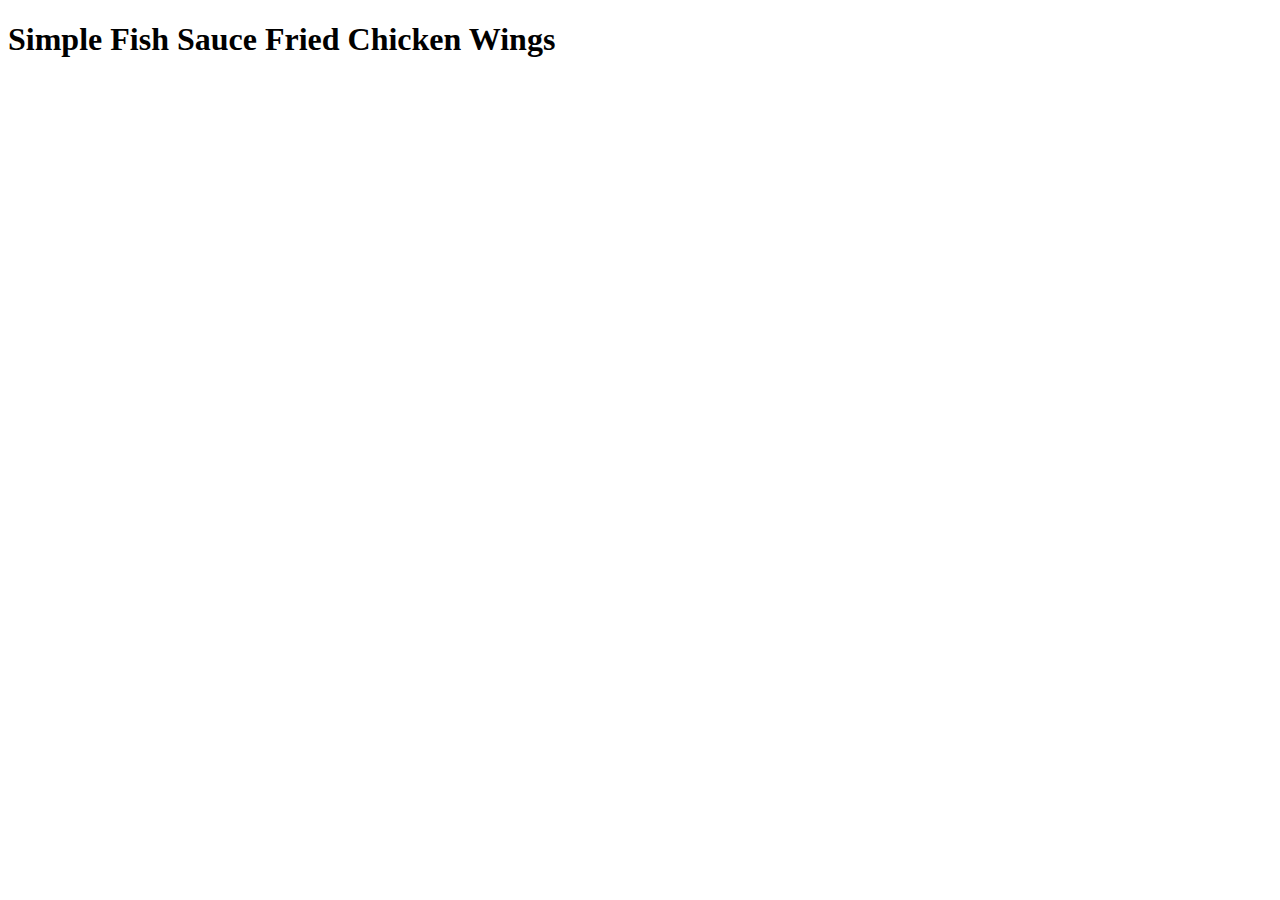
==== recipes/chicken-wings.html @ 1fb4f029 "- Modified README.md to add description - Added a styles.css file - Added recipes directory to store" ====
<!DOCTYPE html>
<html lang="en">
<head>
    <meta charset="UTF-8">
    <meta http-equiv="X-UA-Compatible" content="IE=edge">
    <meta name="viewport" content="width=device-width, initial-scale=1.0">
    <link rel="stylesheet" href="styles.css" type="text/css">
    <title>Odin Recipes</title>
</head>
<body>
    <h1 class="header">Simple Fish Sauce Fried Chicken Wings</h1>
    
</body>
</html>
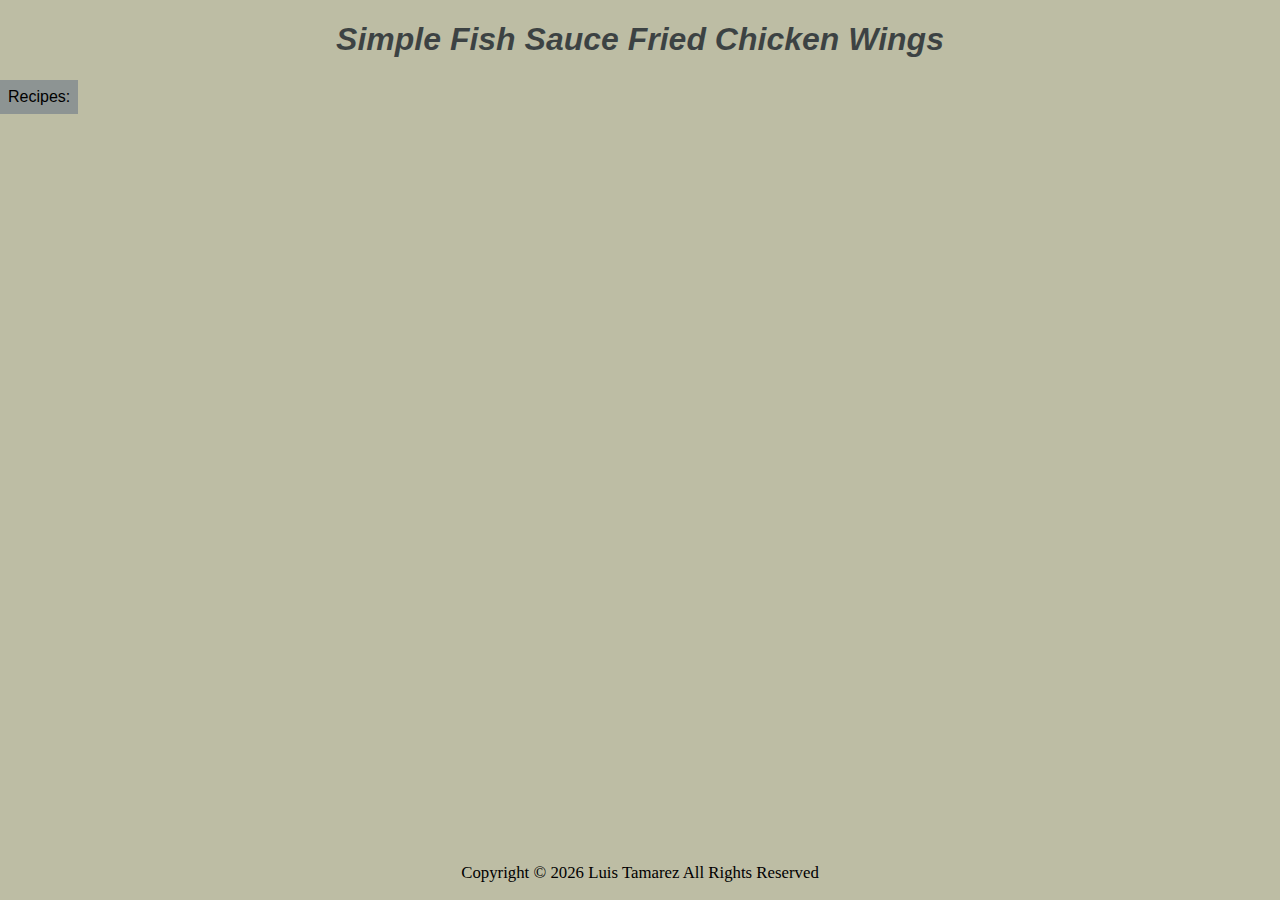
==== commit e0b19fa1: "Fixed menu paths and added html basic layout for all pages" ====
--- a/recipes/chicken-wings.html
+++ b/recipes/chicken-wings.html
@@ -1,14 +1,31 @@
 <!DOCTYPE html>
 <html lang="en">
-<head>
-    <meta charset="UTF-8">
-    <meta http-equiv="X-UA-Compatible" content="IE=edge">
-    <meta name="viewport" content="width=device-width, initial-scale=1.0">
-    <link rel="stylesheet" href="styles.css" type="text/css">
-    <title>Odin Recipes</title>
-</head>
-<body>
-    <h1 class="header">Simple Fish Sauce Fried Chicken Wings</h1>
-    
-</body>
+    <head>
+        <meta charset="UTF-8">
+        <meta http-equiv="X-UA-Compatible" content="IE=edge">
+        <meta name="viewport" content="width=device-width, initial-scale=1.0">
+        <link rel="stylesheet" href="../styles.css" type="text/css">
+        <title>Odin Recipes</title>
+    </head>
+    <body>
+        <h1 class="header">Simple Fish Sauce Fried Chicken Wings</h1>
+        <header>
+            <div class="menu">
+                <button class="menu-btn">Recipes:</button>
+                <div class="menu-pages">
+                    <a href="../index.html">Home</a>
+                    <a href="steak.html">Sous Vide Steak</a>
+                    <a href="mofongo.html">Mofongo</a>                       
+                    <a href="sancocho.html">Sancocho</a>
+                    <a href="green-curry.html">Thai Green Curry</a>
+                </div>
+            </div>
+        </header>
+        <main>
+
+        </main>
+        <footer class="footer">
+            <p>Copyright &copy; <script>document.write(new Date().getFullYear());</script> Luis Tamarez All Rights Reserved</p>
+        </footer>    
+    </body>
 </html>--- a/styles.css
+++ b/styles.css
@@ -0,0 +1,86 @@
+html, body{
+    margin: 0;
+    height: 100%;
+    background-color: rgb(189, 189, 164);
+}
+body {
+    display: flex;
+    flex-direction: column;
+}
+main{
+    overflow: auto;
+    flex: 1 0 auto;
+}
+
+p {
+    font-family: verdana;
+    font-size: 1.05em;
+}
+.footer{
+    position: relative;
+    text-align:center;
+    color:black;
+    font-size:1em;
+    left:0;
+    flex-shrink: 0;
+    width:100%;
+}
+/* very basic formatting for all headers */
+.header {
+    font-weight: bold;
+    font-style: italic;
+    text-align: center;
+    font-family: 'Franklin Gothic Medium', 'Arial Narrow', Arial, sans-serif;
+    color:rgba(2, 11, 24, 0.685);
+
+}
+
+/* Menu layout and dropdown on hover funtionality */
+.menu {
+    position: relative;
+    display: inline-block;
+}
+.menu-btn {
+    background-color: rgb(141, 148, 147);
+    color: rgb(0, 0, 0);
+    padding: 8px;
+    font-size: 1em;
+    border: 1px;
+}
+.menu-pages {
+    display: none;
+    position: absolute;
+    background-color: dimgray;
+    min-width: 160px;
+    box-shadow: ghostwhite;
+    z-index: 1;
+}
+.menu-pages a {
+    color:mintcream;
+    padding: auto;
+    text-decoration: none;
+    display: block;
+}
+.menu-pages a:hover{
+    opacity: .5;
+}
+.menu:hover .menu-pages{display: block;}
+.menu:hover .menu-btn {opacity: .5;}
+
+/* Front page link img link funtionality to let user know they can click on it and layout */
+.img-links {
+    display: flex;
+    flex-wrap: wrap;
+}
+.column {
+    flex: 24.5%;
+    max-width: 24.5%;
+}
+.column img {
+    width: 100%;
+}
+.this-img {
+    cursor: pointer;
+    transition: 0.3s;
+}
+.this-img:hover {opacity: 0.7;}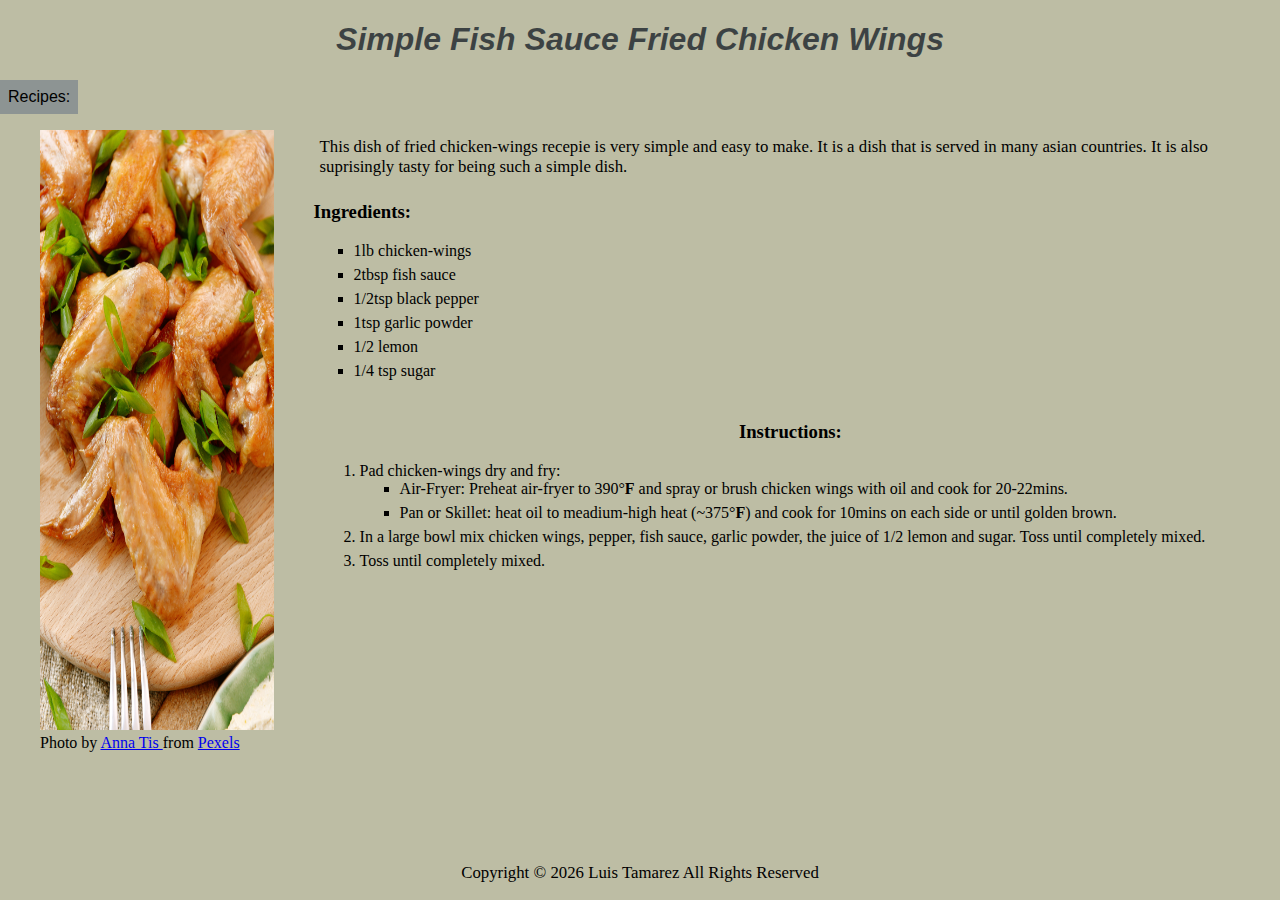
==== commit 98b08d51: "steak.html, sancocho.html and chicken_wings.html - discard mofongo.html - add img links to index.htm" ====
--- a/recipes/chicken-wings.html
+++ b/recipes/chicken-wings.html
@@ -22,7 +22,53 @@
             </div>
         </header>
         <main>
-
+            <div class="container">
+                <div class="column">
+                    <figure class="rep-img">
+                        <img src="../img/chicken_wings1.jpg" alt="Fried Chicken wings on a wooden board" width="450" height="600">
+                        <figcaption>
+                            Photo by <a href="https://www.pexels.com/anna-tis-2762697" target="blank">Anna Tis </a>from <a href="https://www.pexels.com/" target="blank">Pexels</a>
+                        </figcaption>
+                    </figure>
+                </div>
+                <div class="remainder">
+                    <p class="text">
+                        This dish of fried chicken-wings recepie is very simple and easy to make. It is a dish that is served in many asian countries. It is also suprisingly
+                        tasty for being such a simple dish.
+                    </p>
+                    <div>
+                        <h3>Ingredients:</h3>
+                        <ul class="ul-list">
+                            <li>1lb chicken-wings</li>
+                            <li>2tbsp fish sauce</li>                
+                            <li>1/2tsp black pepper</li>
+                            <li>1tsp garlic powder</li>
+                            <li>1/2 lemon</li>
+                            <li>1/4 tsp sugar</li>
+                        </ul> 
+                    </div>
+                    <div class="text">
+                        <h3 style="text-align: center;">Instructions:</h3>
+                        <ol>
+                            <li>Pad chicken-wings dry and fry:
+                                <ul class="ul-list">
+                                    <li>
+                                        Air-Fryer: Preheat air-fryer to 390&deg;<b>F</b> and spray or brush chicken wings with oil and cook for 20-22mins.
+                                    </li>
+                                    <li>
+                                        Pan or Skillet: heat oil to meadium-high heat (~375&deg;<b>F</b>) and cook for 10mins on each side or until golden brown.
+                                    </li>
+                                </ul>
+                            </li>
+                            <li>
+                                In a large bowl mix chicken wings, pepper, fish sauce, garlic powder, the juice of 1/2 lemon and sugar. Toss until 
+                                completely mixed.
+                            </li>
+                            <li>Toss until completely mixed.</li>
+                        </ol>
+                    </div>
+                </div>
+            </div>
         </main>
         <footer class="footer">
             <p>Copyright &copy; <script>document.write(new Date().getFullYear());</script> Luis Tamarez All Rights Reserved</p>
--- a/styles.css
+++ b/styles.css
@@ -68,7 +68,7 @@
 .menu:hover .menu-btn {opacity: .5;}
 
 /* Front page link img link funtionality to let user know they can click on it and layout */
-.img-links {
+.container {
     display: flex;
     flex-wrap: wrap;
 }
@@ -79,8 +79,37 @@
 .column img {
     width: 100%;
 }
+.remainder{
+    flex:74.5%;
+    max-width: 74.5%;
+}
 .this-img {
     cursor: pointer;
     transition: 0.3s;
 }
-.this-img:hover {opacity: 0.7;}+.this-img:hover {opacity: 0.7;}
+
+.rep-img {
+    max-width:100%;
+    height: auto;
+    float: left;
+}
+
+.text {
+    padding: 6px;
+}
+.notes {
+    font-size: small;
+    font-weight: bold;
+    padding-left: 3em;
+}
+.ul-list {
+    list-style-type: square;
+    list-style-position: outside;
+}
+.ul-list li {
+    margin-bottom: 6px;
+}
+ol li {
+    margin-bottom: 6px;
+}
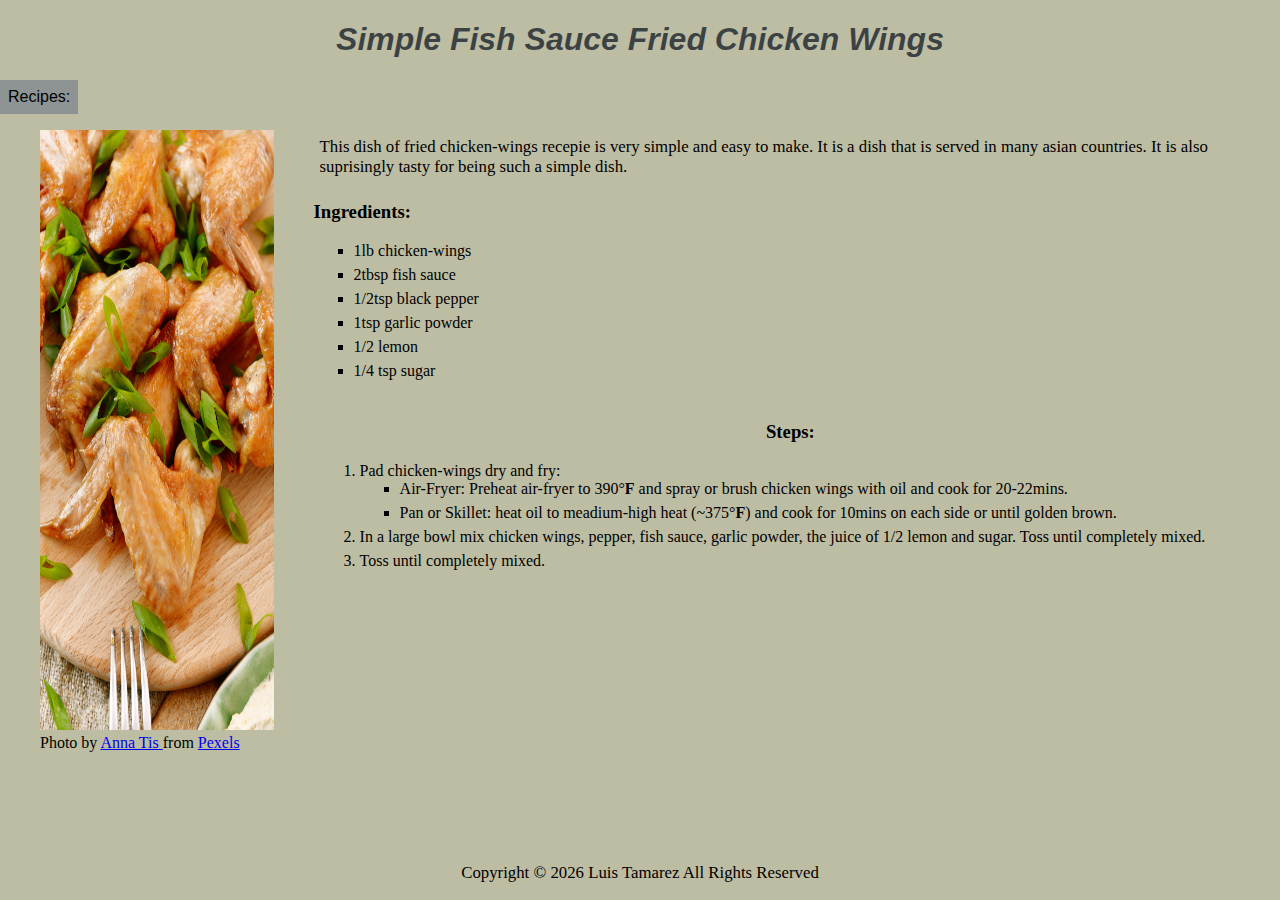
==== commit a7bfdefc: "Final Touch: - Changed "Instructuons" to "Steps" in all recipe pages - Finsihed green-curry.html - A" ====
--- a/recipes/chicken-wings.html
+++ b/recipes/chicken-wings.html
@@ -48,7 +48,7 @@
                         </ul> 
                     </div>
                     <div class="text">
-                        <h3 style="text-align: center;">Instructions:</h3>
+                        <h3 style="text-align: center;">Steps:</h3>
                         <ol>
                             <li>Pad chicken-wings dry and fry:
                                 <ul class="ul-list">
